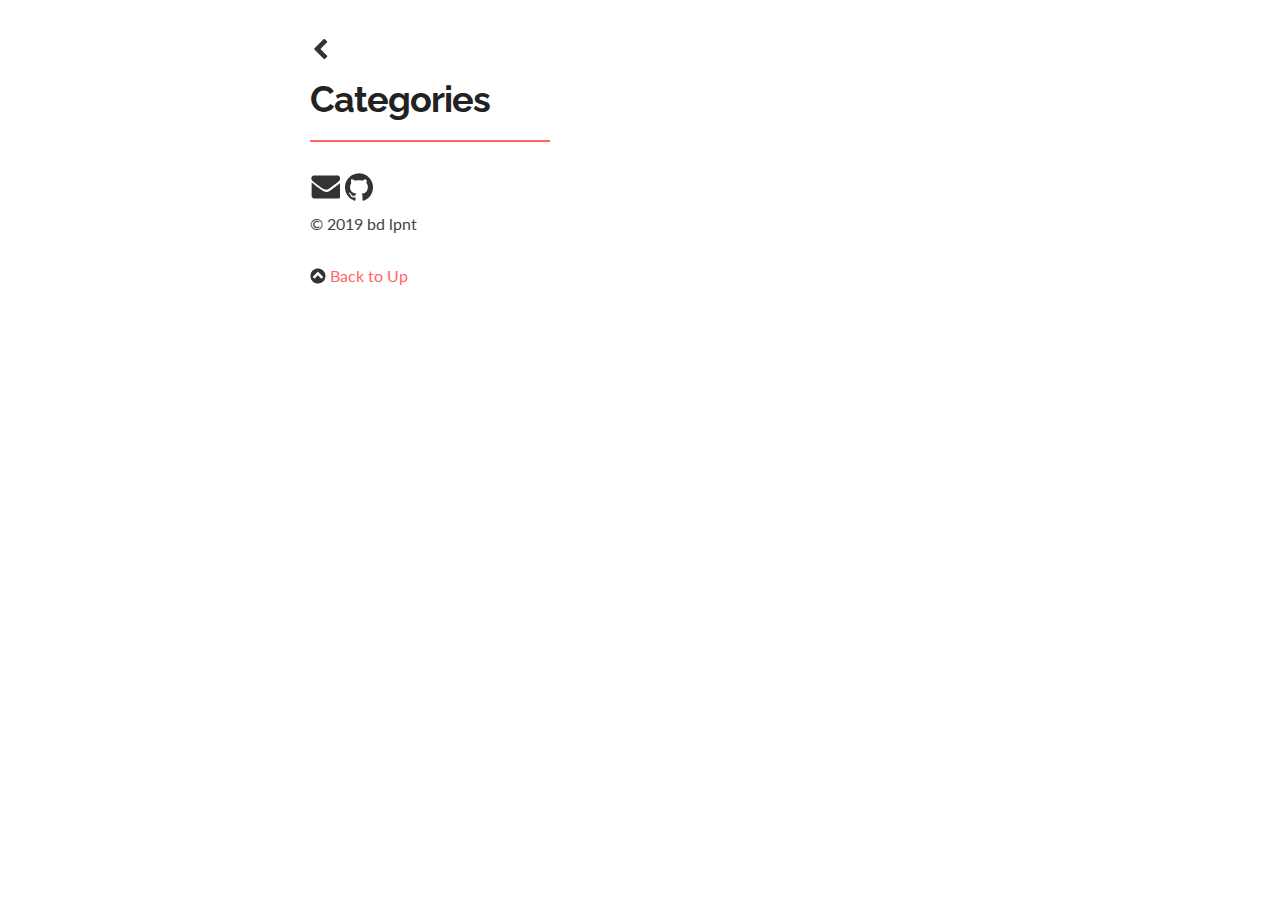
==== categories/index.html @ 7ed412c7 "Generated Site" ====
<!DOCTYPE html>
<html lang="en">
	<head>
		<meta charset="utf-8"/>
		<meta name="viewport" content="width=device-width, initial-scale=1.0">
		<meta name="generator" content="Hugo 0.60.0-DEV" />
		<title>Categories - bdlpnt</title>

		<meta name="description" content="">


		
	
		




<link rel="stylesheet" href="/css/ui.css">

	
		

		<link  rel="stylesheet" href="https://fonts.googleapis.com/css?family=Fira+Mono|Lato|Raleway">

		
	</head>

<body>
<header class="container no-print">
	<div class="u-header">
		<nav class="bar">
	<ul><li>
			<a href="/">
				<img class="icon-text" src="/img/prev.svg"/>
			</a>
		</li></ul>
</nav>

	</div>
</header>
<main class="container">

<section class="terms">
	<hgroup id="brand">
	<h1>Categories</h1>
	
</hgroup>
<hr class="sep" />

	
	<ul style="list-style: none;">
		
	</ul>
</section>
		
		</main>
		<footer class="container no-print">
			<div class="u-footer">
				
<a href="mailto:62646c706e74@gmail.com"><img class="icon-social" src="/img/email.svg" alt="Email Me!"/></a>


<a href="https://github.com/bdlpnt/"><img class="icon-social" src="/img/github.svg" alt="Github"/></a>




				<p>
					
					
					&copy; 2019 bd lpnt
					
					
				</p>
				
				<a href="#brand">
					<img class="icon-text" src="/img/toup.svg" alt="To Up"/>
					<span>Back to Up</span>
				</a>
				
			</div>
		</footer>
		
	</body>
</html>
---- css/ui.css ----
/*! normalize.css v8.0.1 | MIT License | github.com/necolas/normalize.css */

/* Document
   ========================================================================== */

/**
 * 1. Correct the line height in all browsers.
 * 2. Prevent adjustments of font size after orientation changes in iOS.
 */

html {
  line-height: 1.15; /* 1 */
  -webkit-text-size-adjust: 100%; /* 2 */
}

/* Sections
   ========================================================================== */

/**
 * Remove the margin in all browsers.
 */

body {
  margin: 0;
}

/**
 * Render the `main` element consistently in IE.
 */

main {
  display: block;
}

/**
 * Correct the font size and margin on `h1` elements within `section` and
 * `article` contexts in Chrome, Firefox, and Safari.
 */

h1 {
  font-size: 2em;
  margin: 0.67em 0;
}

/* Grouping content
   ========================================================================== */

/**
 * 1. Add the correct box sizing in Firefox.
 * 2. Show the overflow in Edge and IE.
 */

hr {
  box-sizing: content-box; /* 1 */
  height: 0; /* 1 */
  overflow: visible; /* 2 */
}

/**
 * 1. Correct the inheritance and scaling of font size in all browsers.
 * 2. Correct the odd `em` font sizing in all browsers.
 */

pre {
  font-family: monospace, monospace; /* 1 */
  font-size: 1em; /* 2 */
}

/* Text-level semantics
   ========================================================================== */

/**
 * Remove the gray background on active links in IE 10.
 */

a {
  background-color: transparent;
}

/**
 * 1. Remove the bottom border in Chrome 57-
 * 2. Add the correct text decoration in Chrome, Edge, IE, Opera, and Safari.
 */

abbr[title] {
  border-bottom: none; /* 1 */
  text-decoration: underline; /* 2 */
  text-decoration: underline dotted; /* 2 */
}

/**
 * Add the correct font weight in Chrome, Edge, and Safari.
 */

b,
strong {
  font-weight: bolder;
}

/**
 * 1. Correct the inheritance and scaling of font size in all browsers.
 * 2. Correct the odd `em` font sizing in all browsers.
 */

code,
kbd,
samp {
  font-family: monospace, monospace; /* 1 */
  font-size: 1em; /* 2 */
}

/**
 * Add the correct font size in all browsers.
 */

small {
  font-size: 80%;
}

/**
 * Prevent `sub` and `sup` elements from affecting the line height in
 * all browsers.
 */

sub,
sup {
  font-size: 75%;
  line-height: 0;
  position: relative;
  vertical-align: baseline;
}

sub {
  bottom: -0.25em;
}

sup {
  top: -0.5em;
}

/* Embedded content
   ========================================================================== */

/**
 * Remove the border on images inside links in IE 10.
 */

img {
  border-style: none;
}

/* Forms
   ========================================================================== */

/**
 * 1. Change the font styles in all browsers.
 * 2. Remove the margin in Firefox and Safari.
 */

button,
input,
optgroup,
select,
textarea {
  font-family: inherit; /* 1 */
  font-size: 100%; /* 1 */
  line-height: 1.15; /* 1 */
  margin: 0; /* 2 */
}

/**
 * Show the overflow in IE.
 * 1. Show the overflow in Edge.
 */

button,
input { /* 1 */
  overflow: visible;
}

/**
 * Remove the inheritance of text transform in Edge, Firefox, and IE.
 * 1. Remove the inheritance of text transform in Firefox.
 */

button,
select { /* 1 */
  text-transform: none;
}

/**
 * Correct the inability to style clickable types in iOS and Safari.
 */

button,
[type="button"],
[type="reset"],
[type="submit"] {
  -webkit-appearance: button;
}

/**
 * Remove the inner border and padding in Firefox.
 */

button::-moz-focus-inner,
[type="button"]::-moz-focus-inner,
[type="reset"]::-moz-focus-inner,
[type="submit"]::-moz-focus-inner {
  border-style: none;
  padding: 0;
}

/**
 * Restore the focus styles unset by the previous rule.
 */

button:-moz-focusring,
[type="button"]:-moz-focusring,
[type="reset"]:-moz-focusring,
[type="submit"]:-moz-focusring {
  outline: 1px dotted ButtonText;
}

/**
 * Correct the padding in Firefox.
 */

fieldset {
  padding: 0.35em 0.75em 0.625em;
}

/**
 * 1. Correct the text wrapping in Edge and IE.
 * 2. Correct the color inheritance from `fieldset` elements in IE.
 * 3. Remove the padding so developers are not caught out when they zero out
 *    `fieldset` elements in all browsers.
 */

legend {
  box-sizing: border-box; /* 1 */
  color: inherit; /* 2 */
  display: table; /* 1 */
  max-width: 100%; /* 1 */
  padding: 0; /* 3 */
  white-space: normal; /* 1 */
}

/**
 * Add the correct vertical alignment in Chrome, Firefox, and Opera.
 */

progress {
  vertical-align: baseline;
}

/**
 * Remove the default vertical scrollbar in IE 10+.
 */

textarea {
  overflow: auto;
}

/**
 * 1. Add the correct box sizing in IE 10.
 * 2. Remove the padding in IE 10.
 */

[type="checkbox"],
[type="radio"] {
  box-sizing: border-box; /* 1 */
  padding: 0; /* 2 */
}

/**
 * Correct the cursor style of increment and decrement buttons in Chrome.
 */

[type="number"]::-webkit-inner-spin-button,
[type="number"]::-webkit-outer-spin-button {
  height: auto;
}

/**
 * 1. Correct the odd appearance in Chrome and Safari.
 * 2. Correct the outline style in Safari.
 */

[type="search"] {
  -webkit-appearance: textfield; /* 1 */
  outline-offset: -2px; /* 2 */
}

/**
 * Remove the inner padding in Chrome and Safari on macOS.
 */

[type="search"]::-webkit-search-decoration {
  -webkit-appearance: none;
}

/**
 * 1. Correct the inability to style clickable types in iOS and Safari.
 * 2. Change font properties to `inherit` in Safari.
 */

::-webkit-file-upload-button {
  -webkit-appearance: button; /* 1 */
  font: inherit; /* 2 */
}

/* Interactive
   ========================================================================== */

/*
 * Add the correct display in Edge, IE 10+, and Firefox.
 */

details {
  display: block;
}

/*
 * Add the correct display in all browsers.
 */

summary {
  display: list-item;
}

/* Misc
   ========================================================================== */

/**
 * Add the correct display in IE 10+.
 */

template {
  display: none;
}

/**
 * Add the correct display in IE 10.
 */

[hidden] {
  display: none;
}

/*
* Tulis CSS
* fork of Skeleton V2.0.4 (www.getskeleton.com)
* Copyright 2017, Yurizal Susanto
* Free to use under the MIT license.
* http://www.opensource.org/licenses/mit-license.php
* 21/06/2017
*/


/* Table of contents
––––––––––––––––––––––––––––––––––––––––––––––––––
- #Container
- #Base Styles
- #Typography
- #Links
- #Lists
- #Code
- #Tables
- #Blockquote
- #Navigation
- #Spacing
- #Utilities
- #Print
- #Media Queries
*/


/* #Container
–––––––––––––––––––––––––––––––––––––––––––––––––– */
.container {
  position: relative;
  width: 100%;
  max-width: 70rem;
  margin: 0 auto;
  padding: 0 2rem;
  box-sizing: border-box;
}


/* #Base Styles
–––––––––––––––––––––––––––––––––––––––––––––––––– */

*,
*:after,
*:before {
  box-sizing: inherit;
}

/* NOTE
html is set to 62.5% so that all the REM measurements throughout Skeleton
are based on 10px sizing. So basically 1.5rem = 15px :) */
html {
  font-size: 62.5%;
}
body {
  font-size: 1.6em;
  line-height: 1.7;
  font-weight: 400;
  font-family: 'Lato', sans-serif;
  color: #444;
}


/* #Typography
–––––––––––––––––––––––––––––––––––––––––––––––––– */
h1, h2, h3, h4, h5, h6 {
  margin-top: 0;
  margin-bottom: 1rem;
  font-weight: 300;
  color: #222;
  font-family: 'Raleway', sans-serif;
}
h1 {
  font-size: 3.2rem;
  line-height: 1.25;
  letter-spacing: -.1rem;
}
h2 {
  font-size: 2.8rem;
  line-height: 1.25;
  letter-spacing: -.1rem;
}
h3 {
  font-size: 2.4rem;
  line-height: 1.3;
  letter-spacing: -.1rem;
}
h4 {
  font-size: 2.0rem;
  line-height: 1.35;
  letter-spacing: -.08rem;
}
h5 {
  font-size: 1.8rem;
  line-height: 1.5;
  letter-spacing: -.05rem;
}
h6 {
  font-size: 1.6rem;
  line-height: 1.6;
  letter-spacing: 0;
}

/* Larger than phablet */
@media (min-width: 55rem) {
  h1 { font-size: 3.6rem; }
  h2 { font-size: 3.0rem; }
  h3 { font-size: 2.8rem; }
  h4 { font-size: 2.4rem; }
  h5 { font-size: 2.0rem; }
  h6 { font-size: 1.7rem; }
}

p { margin-top: 0; }

#brand {
  text-align: left;
}
#brand h1 {
  margin-bottom: -.2rem;
  font-weight: bold
}
#brand h5 {
  color: #898989;
  margin-bottom: -.2rem;
}
#related h3 {
  text-align: left;
}


/* #Links
–––––––––––––––––––––––––––––––––––––––––––––––––– */
a {
  text-decoration: none;
  color: #ff6565;
}
a:hover { text-decoration: underline; }


/* #Lists
–––––––––––––––––––––––––––––––––––––––––––––––––– */
ul { list-style: square; }
ol { list-style: decimal; }
ol, ul {
  padding-left: 1.2rem;
  margin-top: 0;
}
ul ul,
ul ol,
ol ol,
ol ul {
  margin: 1.5rem 0 1.5rem 3rem;
  font-size: 90%;
}
li {
  margin-bottom: .5rem;
  margin-left: .5rem;
}
li > p {
  margin-bottom: .3rem;
}

ul.no-bullet {
  margin-left: 0;
  margin-bottom: 1.5rem;
}
@media (min-width: 40rem) {
  ul.no-bullet {
    list-style: none;
    margin-left: 0;
  }
}
.no-bullet li {
  margin-left: 0;
  font-size: 1.8rem;
}
.no-bullet span {
  display: none;
  font-size: 1.7rem;
  color: #666;
  font-family: monospace;
}
@media (min-width: 40rem) {
  .no-bullet span {
    margin-right: 1rem;
    display: inline;
  }
}
.terms li>span {
  color: #666;
  font-family: monospace;
}

dd { margin-left: 2rem; }

/* #Code
–––––––––––––––––––––––––––––––––––––––––––––––––– */
code {
  padding: .2rem .5rem;
  margin: 0 .2rem;
  font-size: 90%;
  white-space: nowrap;
  background: #f1f1f1;
  border: 1px solid #e1e1e1;
  border-radius: 4px;
  font-family: 'Fira Mono', monospace;
}
pre > code {
  display: block;
  padding: 1rem 1.5rem;
  white-space: pre-wrap;
  background: #2b303b;
  color: #c0c5ce;
  font-family: 'Fira Mono', monospace;
  overflow-wrap: break-word;
}

/* #Tables
–––––––––––––––––––––––––––––––––––––––––––––––––– */
th,
td {
  padding: 12px 15px;
  text-align: left;
  border-bottom: 1px solid #e1e1e1;
}
th:first-child,
td:first-child {
  padding-left: 0;
}
th:last-child,
td:last-child {
  padding-right: 0;
}

/* #Blockquote
–––––––––––––––––––––––––––––––––––––––––––––––––– */
blockquote {
  box-sizing: border-box;
  margin: 1.75em 0 1.75em 0;
  padding: 0 1em 0 1em;
  border-left:0.4em solid;
  border-left-color: #ff6565;
}

@media (min-width: 55rem) {
  blockquote {
    margin: 1.75em -2em 1.75em -2em;
    padding: 0 1.5em 0 1.5em;
    border-right:0.4em solid;
    border-right-color: #ff6565;
  }
}

blockquote p:last-of-type cite {
  display: block;
  text-align: right;
  margin-right: 1rem;
}

blockquote p:last-of-type cite:before { content: "― "; }

blockquote cite a {
  font-style: italic;
  text-decoration: none;
}

/* #Navigation
–––––––––––––––––––––––––––––––––––––––––––––––––– */
.bar a { color: #777; }
.bar a:hover {
  color: #ff6565;
  text-decoration: none;
}
.bar ul {
  list-style: none;
  margin: 0;
  padding: 0;
}
.bar li {
  display: inline;
  font-size: 1.8rem;
  margin-right: 1rem;
  margin-left: 0;
}
@media (min-width: 40rem) {
  .bar li {
    font-size: 2.2rem;
  }
}

.post-nav {
  margin-bottom: 2rem;
}
.next-post {
  display: block;
  text-align: right;
}
.prev-post {
  display: block;
  text-align: left;
}

.pagination {
  font-size: 2rem;
}

.pagination img {
  display: inline;
}

/* #Spacing
–––––––––––––––––––––––––––––––––––––––––––––––––– */
pre,
blockquote,
dl,
figure,
table,
p,
ul,
ol {
  margin-bottom: 2.5rem; }

#brand {
  margin-top: 1rem;
  margin-bottom: 1.2rem;
}

/* #Utilities
–––––––––––––––––––––––––––––––––––––––––––––––––– */
.u-header {
  margin-bottom: .5rem;
}
@media (min-width: 55rem) {
  .u-header { padding-top: 1rem; }
}
@media (min-width: 75rem) {
  .u-header { padding-top: 3rem; }
}

.u-footer {
  margin-top: 3rem;
  margin-bottom: 2rem;
}


/* #Misc
–––––––––––––––––––––––––––––––––––––––––––––––––– */
hr {
  margin-top: 3rem;
  margin-bottom: 3.5rem;
  border-width: 0;
  border-top: 1px solid #e1e1e1;
}

.sep {
  margin-top: 2rem;
  margin-bottom: 1rem;
  margin-left:0;
  width: 24rem;
  border-top: 2px solid #ff6565;
}

img {
  max-width: 100%
}

article img {
  display: block;
  margin: 0 auto;
}

[class^="icon"] {
  width: 1em;
  height: 1em;
  position: relative;
}
.icon-text {
  top: .13em;
}
.icon-social {
  width: 3rem;
  height: 3rem;
}


/* #Print
–––––––––––––––––––––––––––––––––––––––––––––––––– */
@media print {
  .no-print {
    display: none;
  }

  pre > code {
    white-space: pre-wrap;
  }

  img {
    display: block;
    width: 80%;
    margin: auto;
  }
}

/* #Media Queries
–––––––––––––––––––––––––––––––––––––––––––––––––– */
/*
Note: The best way to structure the use of media queries is to create the queries
near the relevant code. For example, if you wanted to change the styles for buttons
on small devices, paste the mobile query code up in the buttons section and style it
there.
*/


/* Larger than mobile */
@media (min-width: 40rem) {}

/* Larger than phablet (also point when grid becomes active) */
@media (min-width: 55rem) {}

/* Larger than tablet */
@media (min-width: 75rem) {}

/* Larger than desktop */
@media (min-width: 100rem) {}

/* Larger than Desktop HD */
@media (min-width: 120rem) {}
/* Background */ .chroma { color: #ffffff; }
/* LineTableTD */ .chroma .lntd { vertical-align: top; padding: 0; margin: 0; border: 0; }
/* LineTable */ .chroma .lntable { border-spacing: 0; padding: 0; margin: 0; border: 0; width: auto; overflow: auto; display: block; }
/* LineHighlight */ .chroma .hl { display: block; width: 100%;background-color: #ffffcc }
/* LineNumbersTable */ .chroma .lnt { margin-right: 0.4em; padding: 0 0.4em 0 0.4em; }
/* LineNumbers */ .chroma .ln { margin-right: 0.4em; padding: 0 0.4em 0 0.4em; }
/* Keyword */ .chroma .k { color: #fb660a; font-weight: bold }
/* KeywordConstant */ .chroma .kc { color: #fb660a; font-weight: bold }
/* KeywordDeclaration */ .chroma .kd { color: #fb660a; font-weight: bold }
/* KeywordNamespace */ .chroma .kn { color: #fb660a; font-weight: bold }
/* KeywordPseudo */ .chroma .kp { color: #fb660a }
/* KeywordReserved */ .chroma .kr { color: #fb660a; font-weight: bold }
/* KeywordType */ .chroma .kt { color: #cdcaa9; font-weight: bold }
/* NameAttribute */ .chroma .na { color: #ff0086; font-weight: bold }
/* NameConstant */ .chroma .no { color: #0086d2 }
/* NameFunction */ .chroma .nf { color: #ff0086; font-weight: bold }
/* NameTag */ .chroma .nt { color: #fb660a; font-weight: bold }
/* NameVariable */ .chroma .nv { color: #fb660a }
/* LiteralString */ .chroma .s { color: #0086d2 }
/* LiteralStringAffix */ .chroma .sa { color: #0086d2 }
/* LiteralStringBacktick */ .chroma .sb { color: #0086d2 }
/* LiteralStringChar */ .chroma .sc { color: #0086d2 }
/* LiteralStringDelimiter */ .chroma .dl { color: #0086d2 }
/* LiteralStringDoc */ .chroma .sd { color: #0086d2 }
/* LiteralStringDouble */ .chroma .s2 { color: #0086d2 }
/* LiteralStringEscape */ .chroma .se { color: #0086d2 }
/* LiteralStringHeredoc */ .chroma .sh { color: #0086d2 }
/* LiteralStringInterpol */ .chroma .si { color: #0086d2 }
/* LiteralStringOther */ .chroma .sx { color: #0086d2 }
/* LiteralStringRegex */ .chroma .sr { color: #0086d2 }
/* LiteralStringSingle */ .chroma .s1 { color: #0086d2 }
/* LiteralStringSymbol */ .chroma .ss { color: #0086d2 }
/* LiteralNumber */ .chroma .m { color: #0086f7; font-weight: bold }
/* LiteralNumberBin */ .chroma .mb { color: #0086f7; font-weight: bold }
/* LiteralNumberFloat */ .chroma .mf { color: #0086f7; font-weight: bold }
/* LiteralNumberHex */ .chroma .mh { color: #0086f7; font-weight: bold }
/* LiteralNumberInteger */ .chroma .mi { color: #0086f7; font-weight: bold }
/* LiteralNumberIntegerLong */ .chroma .il { color: #0086f7; font-weight: bold }
/* LiteralNumberOct */ .chroma .mo { color: #0086f7; font-weight: bold }
/* Comment */ .chroma .c { color: #008800; font-style: italic }
/* CommentHashbang */ .chroma .ch { color: #008800; font-style: italic }
/* CommentMultiline */ .chroma .cm { color: #008800; font-style: italic }
/* CommentSingle */ .chroma .c1 { color: #008800; font-style: italic }
/* CommentSpecial */ .chroma .cs { color: #008800; font-style: italic }
/* CommentPreproc */ .chroma .cp { color: #ff0007; font-weight: bold; font-style: italic }
/* CommentPreprocFile */ .chroma .cpf { color: #ff0007; font-weight: bold; font-style: italic }
/* GenericHeading */ .chroma .gh { font-weight: bold }
/* GenericOutput */ .chroma .go { color: #444444; background-color: #222222 }
/* GenericSubheading */ .chroma .gu { font-weight: bold }
/* TextWhitespace */ .chroma .w { color: #888888 }
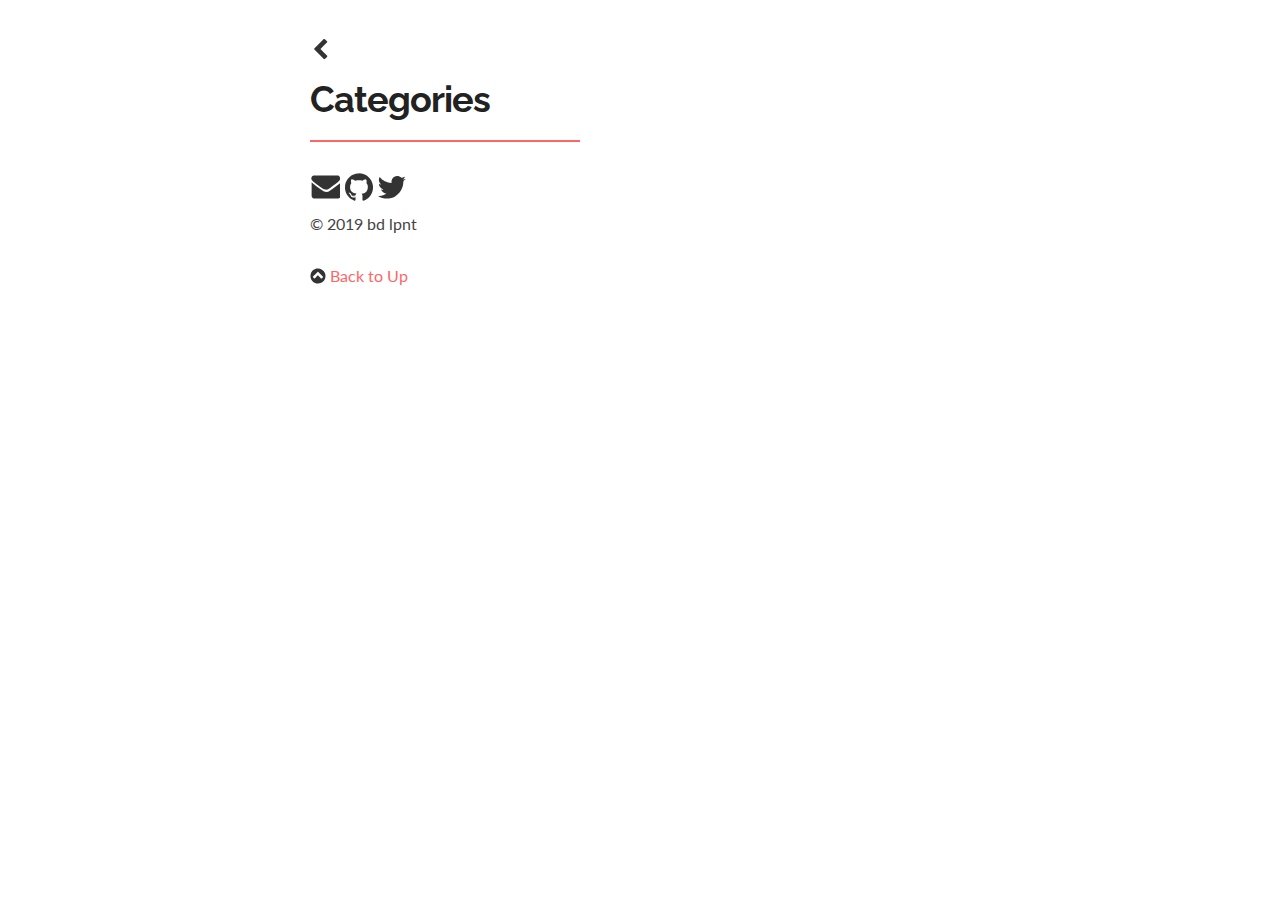
==== commit 3b74aedc: "New generated page" ====
--- a/categories/index.html
+++ b/categories/index.html
@@ -64,6 +64,8 @@
 <a href="https://github.com/bdlpnt/"><img class="icon-social" src="/img/github.svg" alt="Github"/></a>
 
 
+<a href="https://twitter.com/bdlpnt"><img class="icon-social" src="/img/twitter.svg" alt="Twitter"/></a>
+
 
 
 				<p>
--- a/css/ui.css
+++ b/css/ui.css
@@ -708,7 +708,7 @@
   margin-top: 2rem;
   margin-bottom: 1rem;
   margin-left:0;
-  width: 24rem;
+  width: 27rem;
   border-top: 2px solid #ff6565;
 }
 
